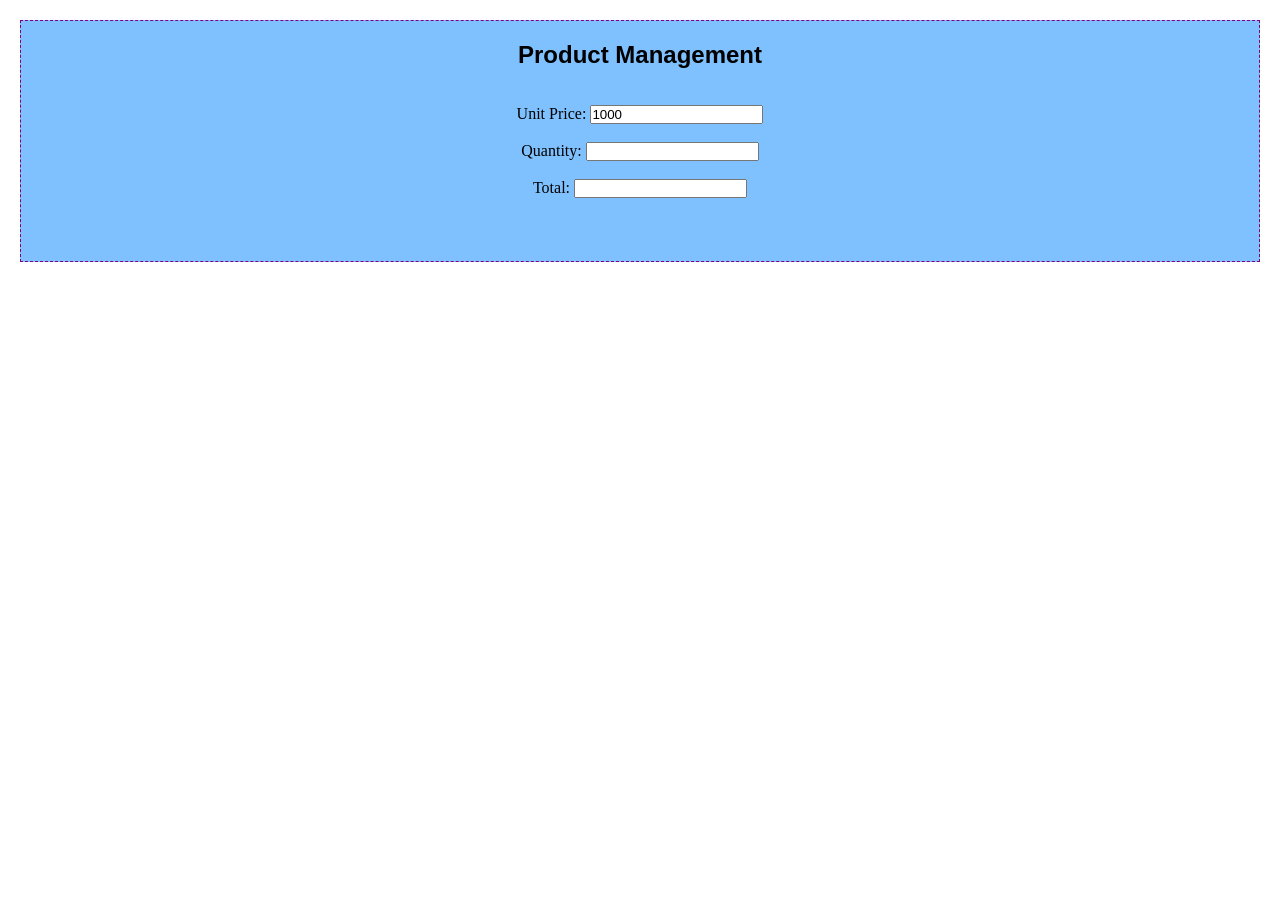
==== JS Lab Task-4/index.html @ 86d8c2ed "added css" ====
<!DOCTYPE html>
<html lang="en">
<head>
    <meta charset="UTF-8">
    <meta name="viewport" content="width=device-width, initial-scale=1.0">
    <title>Product Management</title>
    <link rel="stylesheet" href="style.css">   
</head>
<body>
    <div class="d1">
        <h2 id="h1">Product Management</h2>
        <br><br>
        <label>Unit Price: </label>
        <input type="text" id="price" value="1000" readonly>
        
        <br><br>

        <label>Quantity: </label>
        <input type="number" name="" id="quan">

        <br><br>

        <label>Total: </label>
        <input type="text" name="" id="total" readonly>
    </div>

    <script src="script.js"></script>
</body>
</html>
---- JS Lab Task-4/style.css ----
*{
    margin: 0;
    padding: 0;
}

.d1{
    padding: 20px;
    margin: 20px;
    width: 500 px;
    height: 200px;
    border: 1px dashed purple;
    /* justify-content: center; */
    text-align: center;
    background-color: rgb(127, 193, 255);
}

#h1{
    font-family: Verdana, Geneva, Tahoma, sans-serif;
    font-weight: 800;
}
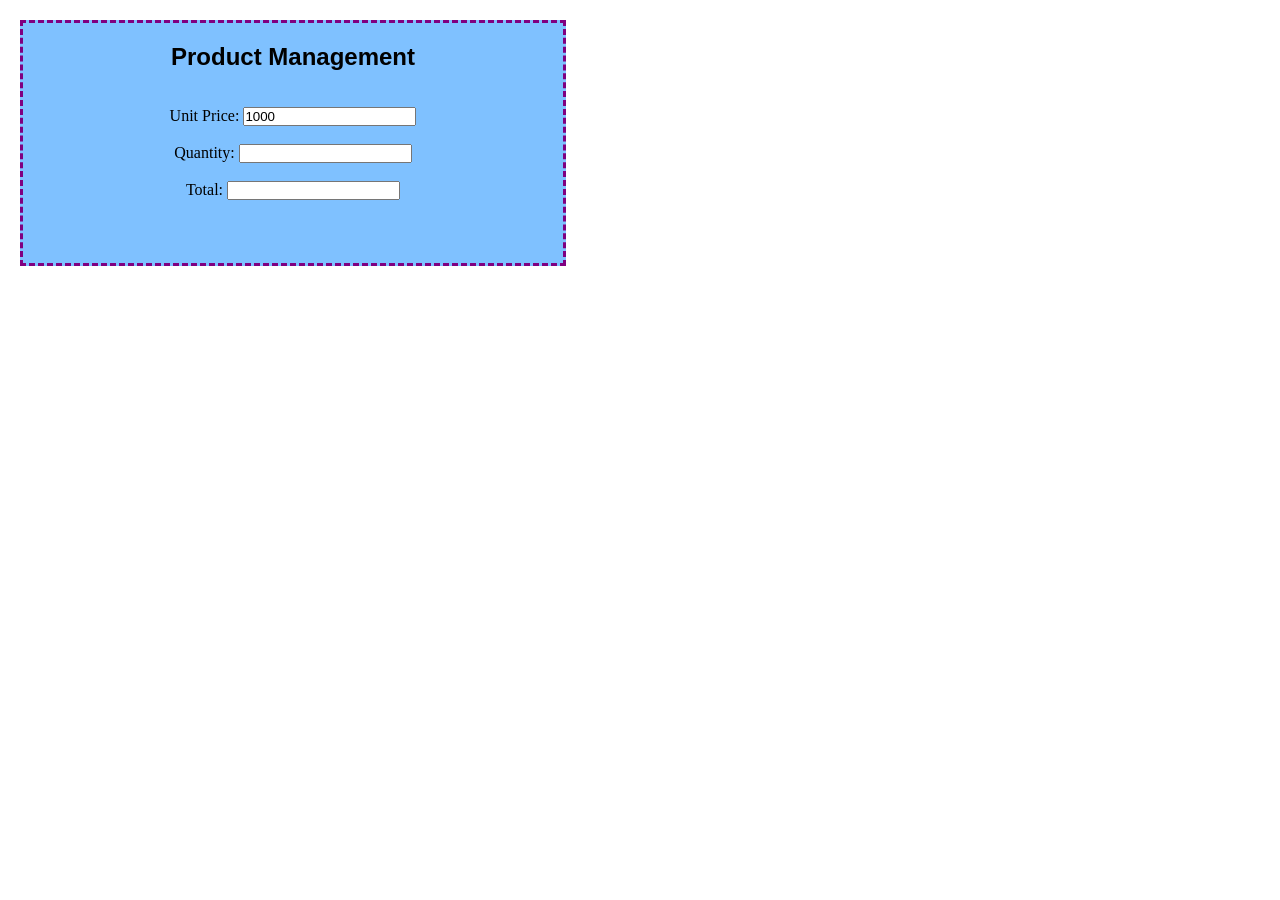
==== commit 2ec40aed: "final" ====
--- a/JS Lab Task-4/index.html
+++ b/JS Lab Task-4/index.html
@@ -16,7 +16,7 @@
         <br><br>
 
         <label>Quantity: </label>
-        <input type="number" name="" id="quan">
+        <input type="number" name="" id="q1">
 
         <br><br>
 
--- a/JS Lab Task-4/style.css
+++ b/JS Lab Task-4/style.css
@@ -6,9 +6,9 @@
 .d1{
     padding: 20px;
     margin: 20px;
-    width: 500 px;
+    width: 500px;
     height: 200px;
-    border: 1px dashed purple;
+    border: 3px dashed purple;
     /* justify-content: center; */
     text-align: center;
     background-color: rgb(127, 193, 255);
